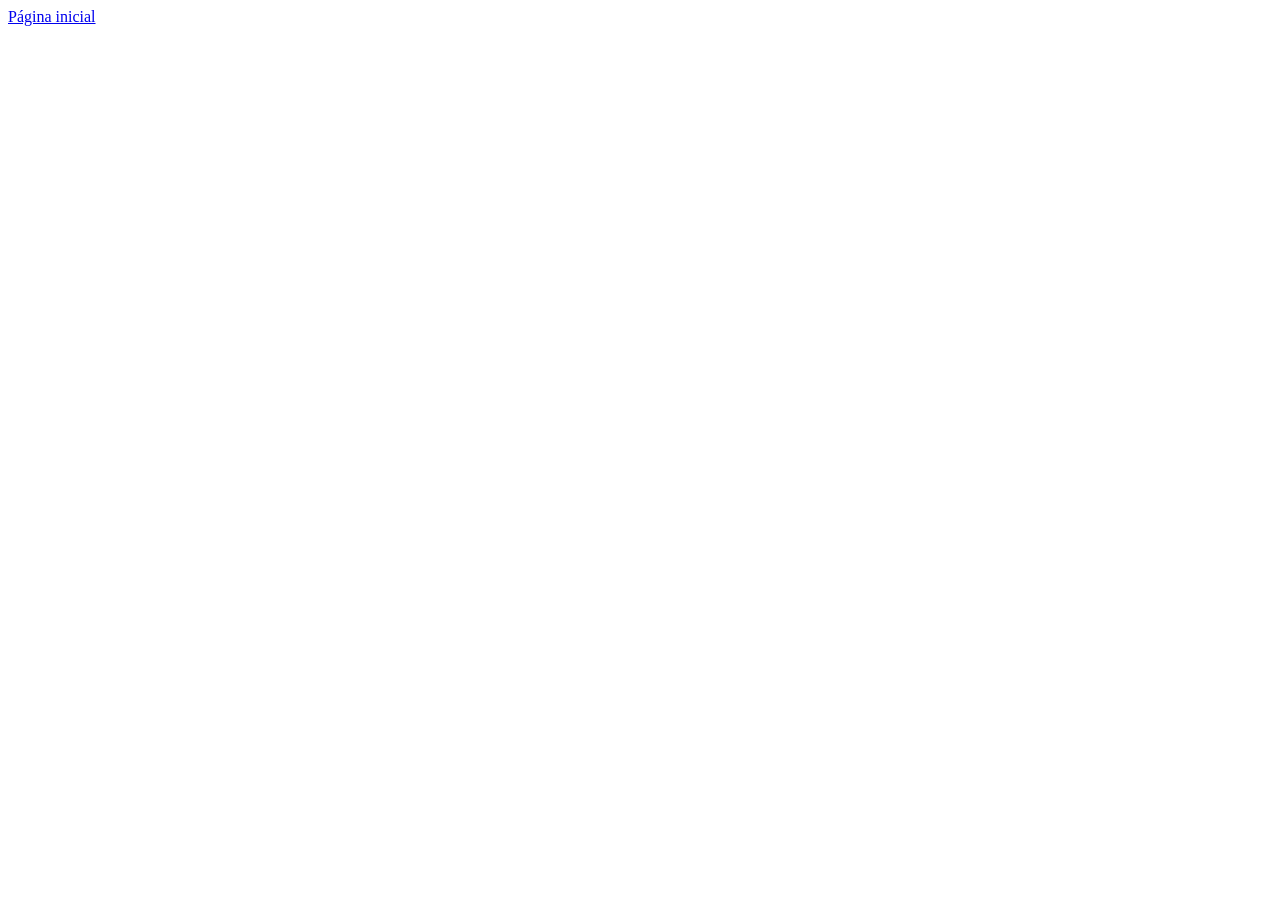
==== index.html @ f2677966 "adicionei paginas/texto.html" ====
<!DOCTYPE html>
<html lang="pt-br">
<head>
    <meta charset="UTF-8">
    <meta name="viewport" content="width=device-width, initial-scale=1.0">
    <title>Document</title>
</head>
<body>
    <div id="links">
        <a href="index.html">Página inicial</a>

    </div>
    
</body>
</html>
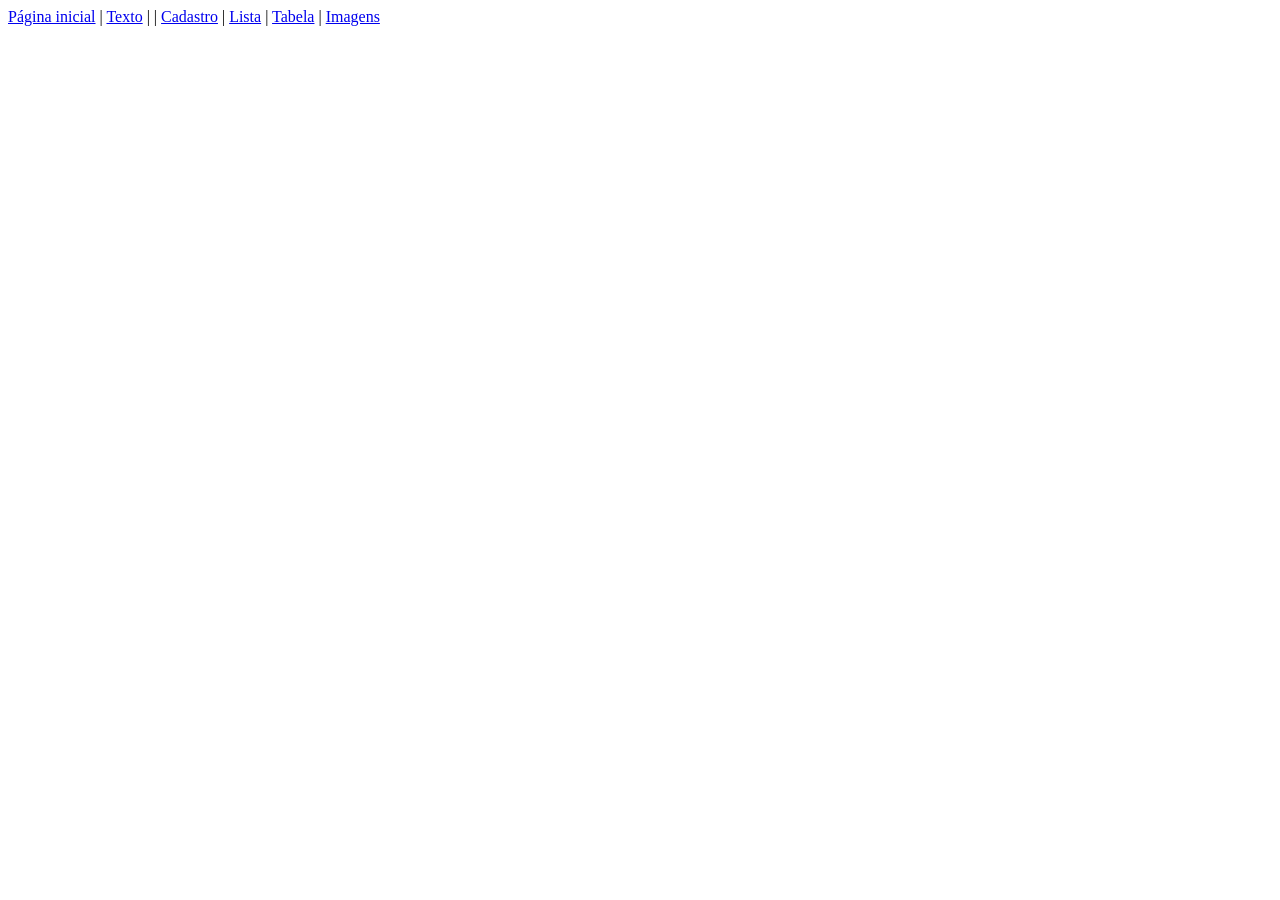
==== commit 68078427: "adicionei paginas/texto.html" ====
--- a/index.html
+++ b/index.html
@@ -7,9 +7,12 @@
 </head>
 <body>
     <div id="links">
-        <a href="index.html">Página inicial</a>
+        <a href="index.html">Página inicial</a> | <a href="/paginas/texto.html">Texto</a> | <a href="/paginas/outras_paginas/outro_texto.html"></a> | <a href="cadastro.html"> Cadastro</a> | <a href="listas.html">Lista</a> | <a href="tabela.html">Tabela</a> | <a href="imagens.html">Imagens</a>
+                                                                                                  
+    </div>
 
-    </div>
+
+    
     
 </body>
 </html>
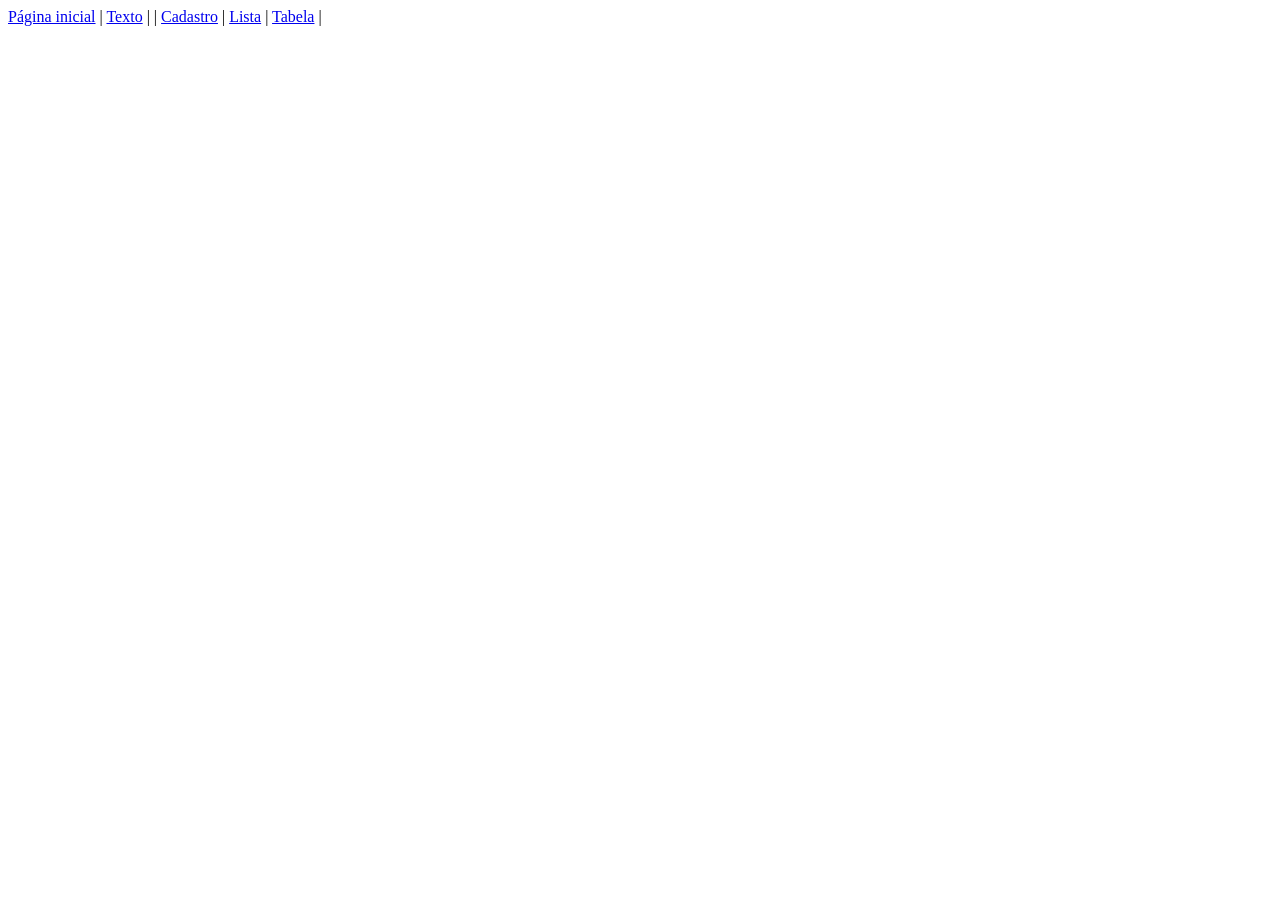
==== commit 28fd14a9: "adicionei dois html" ====
--- a/index.html
+++ b/index.html
@@ -7,12 +7,9 @@
 </head>
 <body>
     <div id="links">
-        <a href="index.html">Página inicial</a> | <a href="/paginas/texto.html">Texto</a> | <a href="/paginas/outras_paginas/outro_texto.html"></a> | <a href="cadastro.html"> Cadastro</a> | <a href="listas.html">Lista</a> | <a href="tabela.html">Tabela</a> | <a href="imagens.html">Imagens</a>
+        <a href="index.html">Página inicial</a> | <a href="/paginas/texto.html">Texto</a> | <a href="/paginas/outras_paginas/outro_texto.html"></a> | <a href="/paginas/cadastro.html"> Cadastro</a> | <a href="/pagina/listas.html">Lista</a> | <a href="/paginas/tabela.html">Tabela</a> | <a href="/paginas/imagens.html"></a>
                                                                                                   
     </div>
-
-
-    
     
 </body>
 </html>
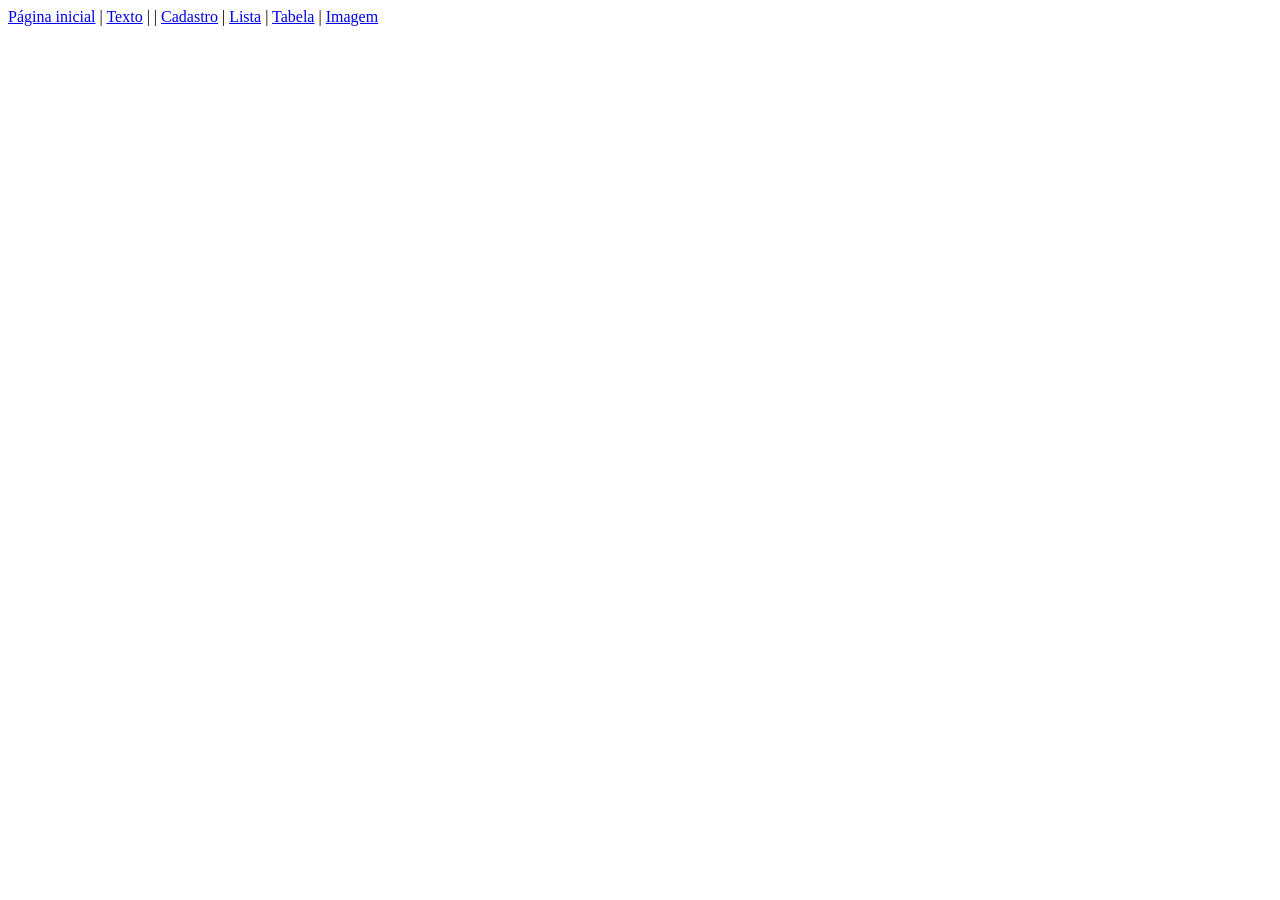
==== commit 06852c1a: "adicionei um css" ====
--- a/index.html
+++ b/index.html
@@ -3,11 +3,11 @@
 <head>
     <meta charset="UTF-8">
     <meta name="viewport" content="width=device-width, initial-scale=1.0">
-    <title>Document</title>
+    <title>Projeto WEB - HTML/CSS</title>
 </head>
 <body>
     <div id="links">
-        <a href="index.html">Página inicial</a> | <a href="/paginas/texto.html">Texto</a> | <a href="/paginas/outras_paginas/outro_texto.html"></a> | <a href="/paginas/cadastro.html"> Cadastro</a> | <a href="/pagina/listas.html">Lista</a> | <a href="/paginas/tabela.html">Tabela</a> | <a href="/paginas/imagens.html"></a>
+        <a href="index.html">Página inicial</a> | <a href="/paginas/texto.html">Texto</a> | <a href="/paginas/outras_paginas/outro_texto.html"></a> | <a href="/paginas/cadastro.html"> Cadastro</a> | <a href="/pagina/listas.html">Lista</a> | <a href="/paginas/tabela.html">Tabela</a> | <a href="/paginas/imagens.html">Imagem</a>
                                                                                                   
     </div>
     
